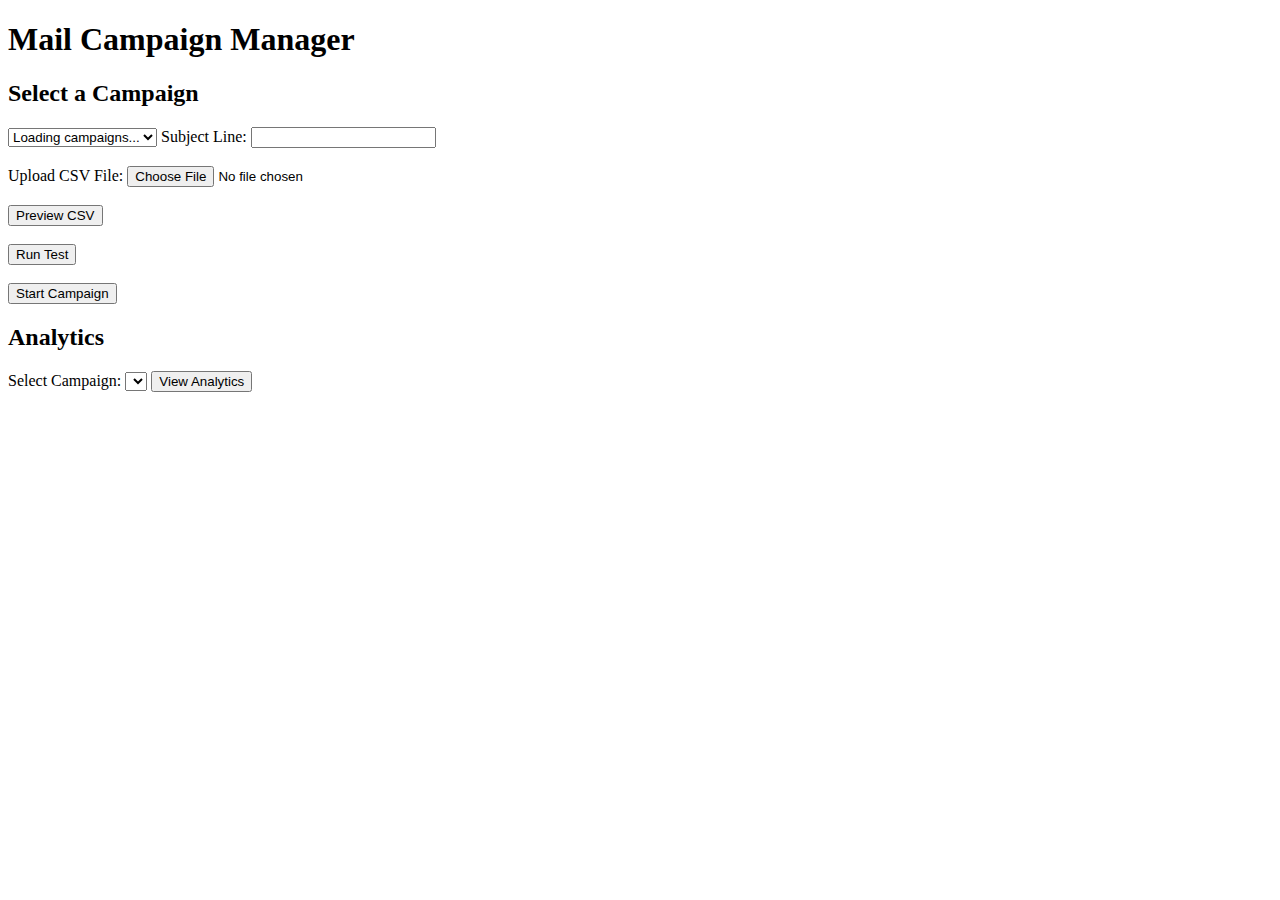
==== hue_mailgun/templates/index.html @ cb20f447 "a" ====
<!DOCTYPE html>
<html lang="en">
<head>
    <meta charset="UTF-8">
    <meta name="viewport" content="width=device-width, initial-scale=1.0">
    <title>Mail Campaign Manager</title>
    <script src="https://code.jquery.com/jquery-3.6.0.min.js"></script>
    <script src="/static/js/main.js"> </script>
    <link rel='stylesheet' href='/static/css/index.css' />
</head>

<body>
    <div id="main">
        <h1>Mail Campaign Manager</h1>
        
        <form id="campaign-form">

            <h2>Select a Campaign</h2>
            <select id="campaign-dropdown">
                <option value="">Loading campaigns...</option>
            </select>

            
            <label for="subject-line">Subject Line:</label>
            <input type="text" id="subject-line" name="subject-line" required><br><br>
            
            <label for="csv-file">Upload CSV File:</label>
            <input type="file" id="csv-file" name="csv-file" accept=".csv" required><br><br>
            
            <button type="button" id="preview-csv">Preview CSV</button>
            <div id="csv-preview"></div><br>
            
            <button type="button" id="run-test">Run Test</button>
            <div id="test-results"></div><br>
            
            <button type="button" id="start-campaign">Start Campaign</button>
            <div id="campaign-status"></div>
        </form>
        
        <h2>Analytics</h2>
        <label for="campaign-list">Select Campaign:</label>
        <select id="campaign-list"></select>
        <button type="button" id="view-analytics">View Analytics</button>
        <div id="analytics-results"></div>
    </div> 

</body>
</html>
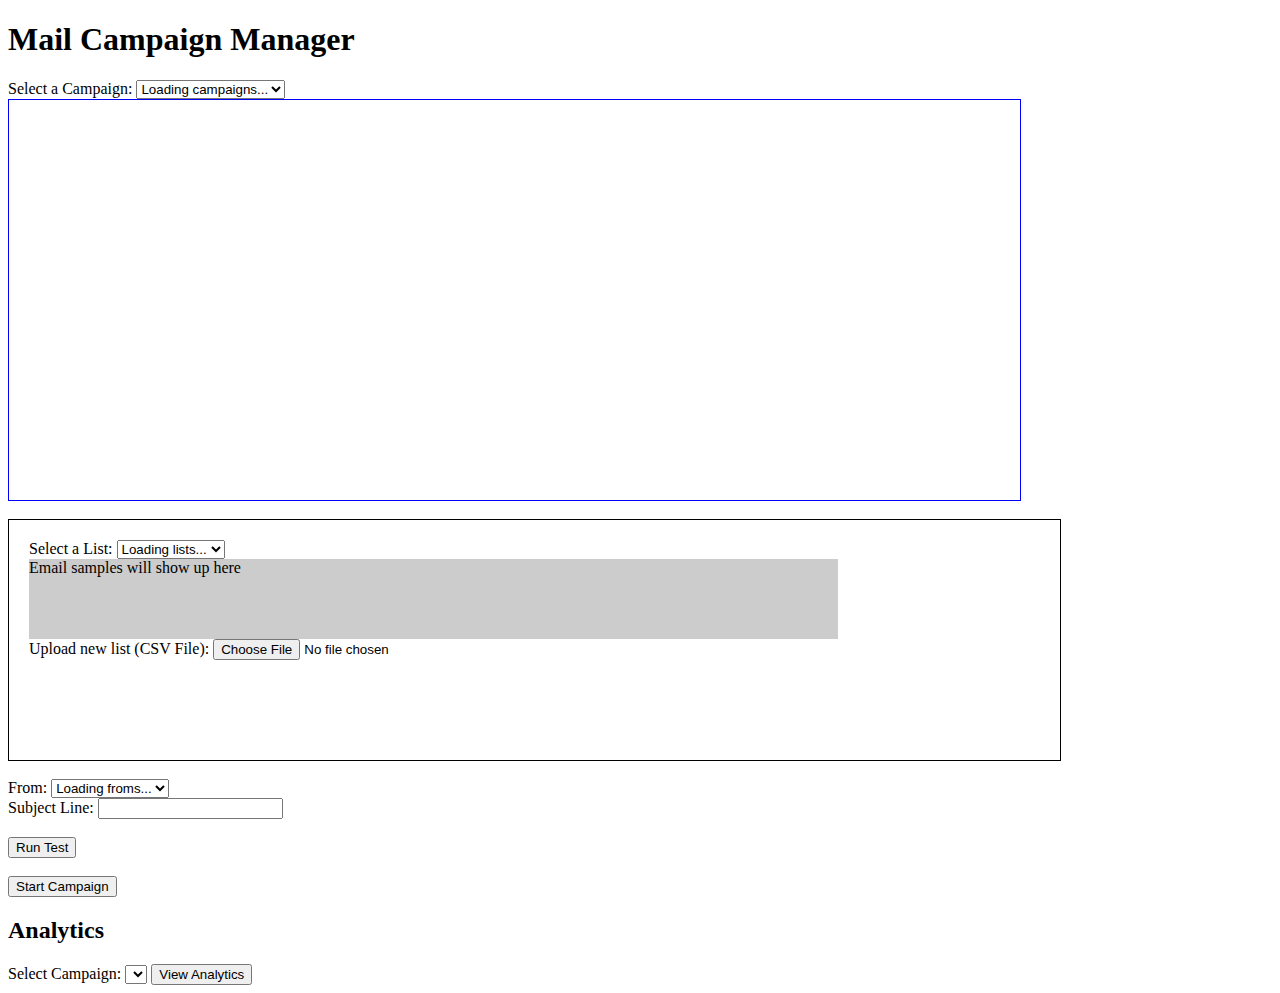
==== commit 7fdf47eb: "versions" ====
--- a/hue_mailgun/templates/index.html
+++ b/hue_mailgun/templates/index.html
@@ -15,20 +15,32 @@
         
         <form id="campaign-form">
 
-            <h2>Select a Campaign</h2>
+            Select a Campaign:
             <select id="campaign-dropdown">
                 <option value="">Loading campaigns...</option>
             </select>
-
-            
+            <div id="campaign-preview" style="width:80%;height:400px;border:1px solid blue;"></div>
+        <br/>
+        <div style="width:80%;height:200px;border:1px solid black;padding:20px;">
+            Select a List:
+            <select id="list-dropdown">
+                <option value="">Loading lists...</option>
+            </select>
+            <button style="display:none;" id="download-list">Download this list</button>
+        <br/>
+            <div style="width:80%;height:80px;background-color:#ccc;" id="example-data">Email samples will show up here</div>
+            <label for="csv-file">Upload new list (CSV File):</label>
+            <input type="file" id="csv-file" name="csv-file" accept=".csv" required>
+        </div>
+        <br/> 
+            From:
+            <select id="from-dropdown">
+                <option value="">Loading froms...</option>
+            </select>
+             
+        <br/>
             <label for="subject-line">Subject Line:</label>
             <input type="text" id="subject-line" name="subject-line" required><br><br>
-            
-            <label for="csv-file">Upload CSV File:</label>
-            <input type="file" id="csv-file" name="csv-file" accept=".csv" required><br><br>
-            
-            <button type="button" id="preview-csv">Preview CSV</button>
-            <div id="csv-preview"></div><br>
             
             <button type="button" id="run-test">Run Test</button>
             <div id="test-results"></div><br>
